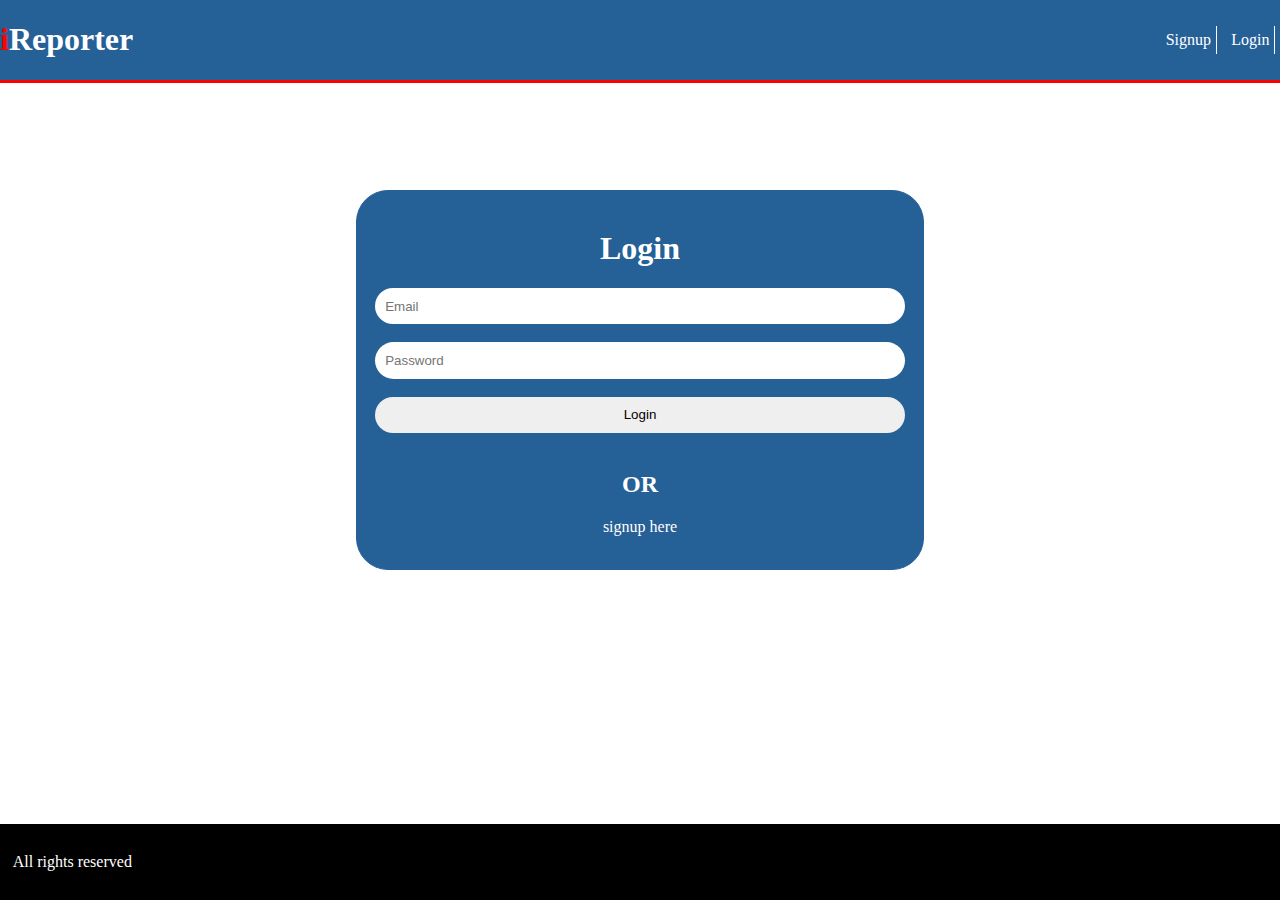
==== UI/index.html @ b7cf2687 "[finishes #162111411] create login page" ====
<html>
    <head>
        <title>login</title>
        <link rel="stylesheet" href="static/css/main.css">
    </head>
    <body>
        <div class="main-content">
            <header>
                <div class="header-content">
                    <a href="index.html">Login</a>
                    <a href="signup.html">Signup</a>
                    <h1><span class="letterI">i</span>Reporter</h1>
                </div>
            </header>
            <div class="content">
                <form>
                    <div class="form-content">
                        <h1>Login</h1>
                        <input type="text" placeholder="Email"><br>
                        <input type="password" placeholder="Password"><br>
                        <a href="createflag.html"><input type="button" value="Login"></a><br>
                        <span class="login-text"><h2>OR</h2>
                        <p><a href="signup.html">signup here</p></a></span>
                    </div>
                </form>
            </div>
            <footer>
                <p>All rights reserved</p>
            </footer>
        </div>
    </body>
</html>
---- UI/static/css/main.css ----
header{
    left: 0;
    top: 0;
    position: fixed;
    width: 100%;
    background-color: rgb(37, 96, 151);
    border-bottom: 3px solid red;
}
header h1{
    color: white;
}
header a{
    text-decoration: none;
    float: right;
    color: white;
    margin: 0.3em;
    border-right: 1px solid white;
    padding: 0.3em;
}
.content{
    margin: 15%;
}
.letterI{
    color: red;
}
.form-content h1{
    text-align: center;
    color: white;
}
.form-content{
    background-color: rgb(37, 96, 151);
    border: 1px solid rgb(37, 96, 151);
    border-radius: 2em;
    margin-left: auto;
    margin-right: auto;
    padding: 2%;
    width: 60%;
}
.form-content input{
    border: 0px;
    border-radius: 2em;
    display: block;
    width: 100%;
    padding: 2%;
}
.login-text{
    text-align: center;
    color: white;
}
.login-text a{
    text-decoration: none;
    color: white;
}
.form-content a{
    text-decoration: none;
}
footer{
    left: 0;
    bottom: 0;
    position: fixed;
    width: 100%;
    background-color: black;
    color: white;
    padding: 1%;
}
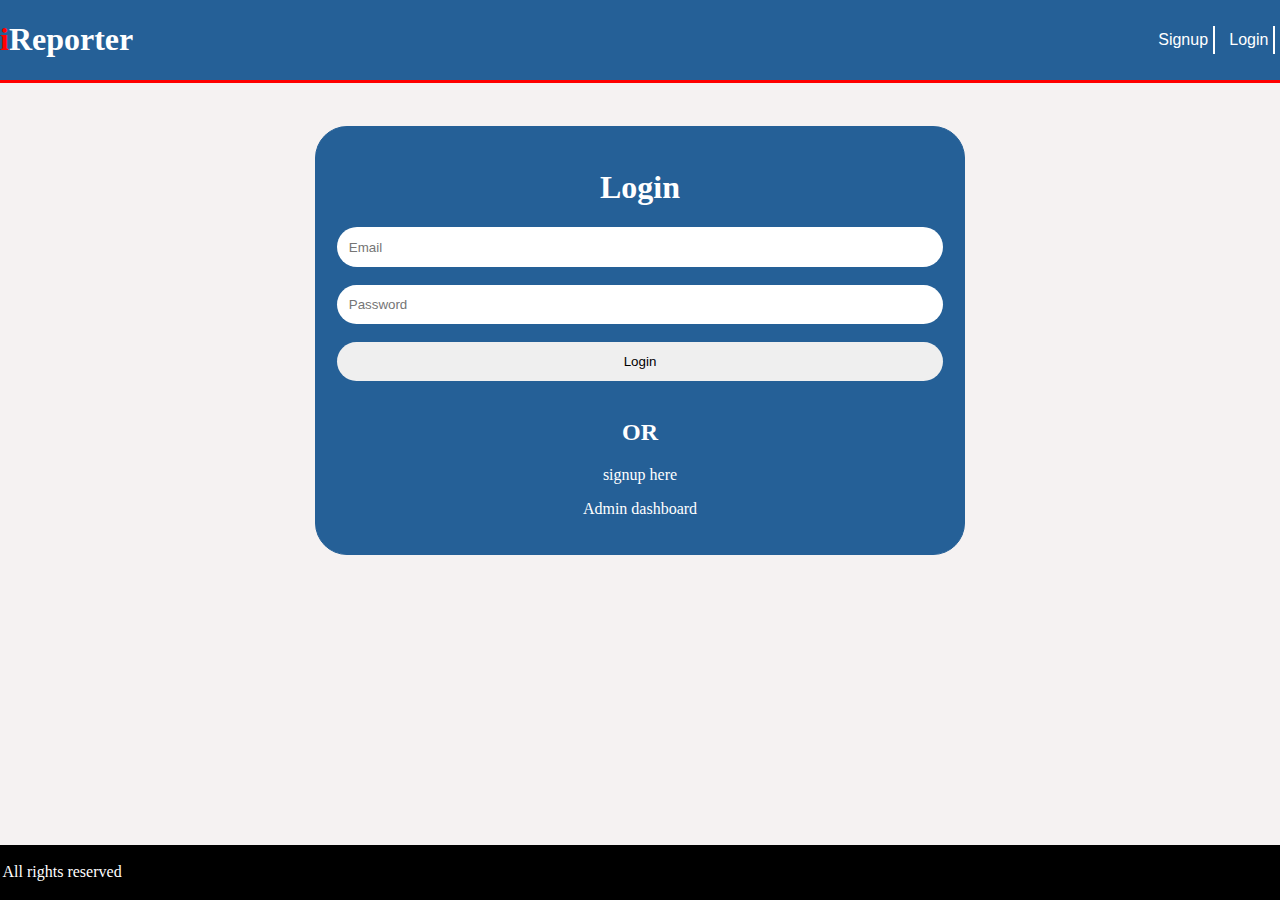
==== commit ef872f86: "[finishes #162165129] create detail page" ====
--- a/UI/index.html
+++ b/UI/index.html
@@ -20,7 +20,9 @@
                         <input type="password" placeholder="Password"><br>
                         <a href="createflag.html"><input type="button" value="Login"></a><br>
                         <span class="login-text"><h2>OR</h2>
-                        <p><a href="signup.html">signup here</p></a></span>
+                            <p><a href="signup.html">signup here</p></a>
+                            <p><a href="adminviewrecords.html">Admin dashboard</p></a>
+                        </span>
                     </div>
                 </form>
             </div>
--- a/UI/static/css/main.css
+++ b/UI/static/css/main.css
@@ -6,27 +6,38 @@
     background-color: rgb(37, 96, 151);
     border-bottom: 3px solid red;
 }
+
 header h1{
     color: white;
 }
+
 header a{
     text-decoration: none;
     float: right;
     color: white;
     margin: 0.3em;
-    border-right: 1px solid white;
+    border-right: 2px solid white;
     padding: 0.3em;
+    font-family: 'Gill Sans', 'Gill Sans MT', Calibri, 'Trebuchet MS', sans-serif;
 }
+
+body{
+    background: rgb(245, 242, 242);
+}
+
 .content{
-    margin: 15%;
+    margin: 10%;
 }
+
 .letterI{
     color: red;
 }
+
 .form-content h1{
     text-align: center;
     color: white;
 }
+
 .form-content{
     background-color: rgb(37, 96, 151);
     border: 1px solid rgb(37, 96, 151);
@@ -36,6 +47,7 @@
     padding: 2%;
     width: 60%;
 }
+
 .form-content input{
     border: 0px;
     border-radius: 2em;
@@ -43,17 +55,106 @@
     width: 100%;
     padding: 2%;
 }
+
 .login-text{
     text-align: center;
     color: white;
 }
+
 .login-text a{
     text-decoration: none;
     color: white;
 }
+
 .form-content a{
     text-decoration: none;
 }
+
+.pages-content{
+    margin: 15%;
+}
+
+.redflag-content{
+    display: grid;
+    grid-template-columns: auto auto;
+    grid-gap: 3%;
+    border: 0px;
+    background: white;
+    padding: 5%;
+    margin: 2%;
+}
+
+.redflag-content input{
+    width: 90%;
+    border: 2px solid rgb(37, 96, 151);
+    border-radius: 2em;
+    padding: 1%;
+}
+
+.redflag-content textarea{
+    width: 90%;
+    border: 2px solid rgb(37, 96, 151);
+}
+
+.image-upload input{
+    width: 40%;
+}
+.buttons input{
+    background: rgb(37, 96, 151); 
+    color: white;
+}
+
+.sub input{
+    width: 30%;
+}
+
+.view-buttons input{
+    border: none;
+    width: 40%;
+    float: right;
+    margin: 0.2em;
+}
+
+.delete input{
+    background: red;
+    color: white;
+}
+
+.primary-button input{
+    background: rgb(37, 96, 151);
+    color: white;
+}
+
+.redflag-content h1{
+    color: rgb(37, 96, 151);
+}
+
+.label{
+    font-weight: bold;
+    color: rgb(37, 96, 151);
+}
+
+item2 a{
+    text-decoration: none;
+}
+
+.detail-content{
+    border: 0px;
+    background: white;
+    padding: 5%;
+    margin: 2%;
+}
+
+.detail-content img{
+    float: left;
+    margin: 0.5em;
+}
+
+.lat-long-input input{
+    width: 40%;
+    margin: 0.5%;
+}
+
 footer{
     left: 0;
     bottom: 0;
@@ -61,7 +162,7 @@
     width: 100%;
     background-color: black;
     color: white;
-    padding: 1%;
+    padding: 0.2%;
 }
 
 
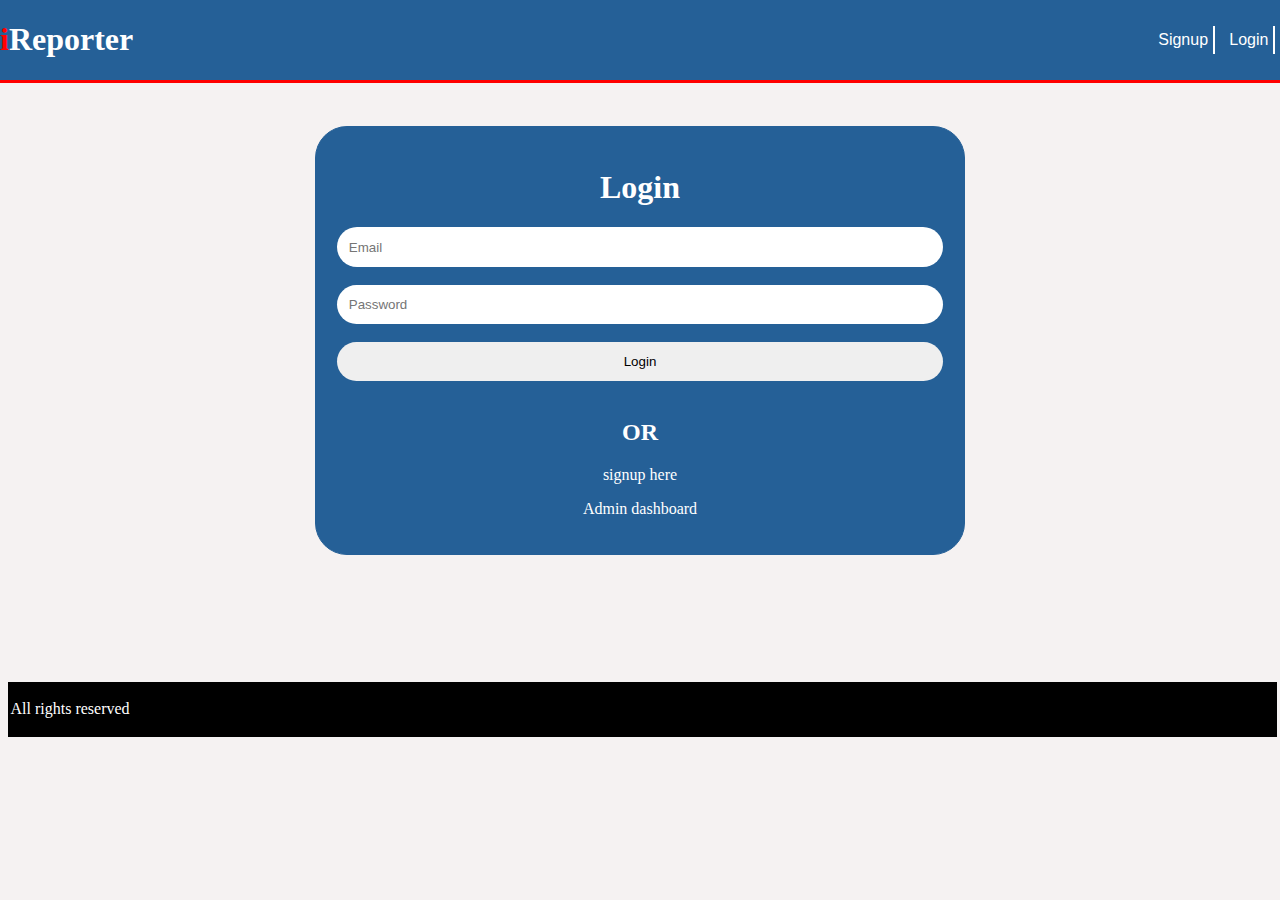
==== commit 7cbaf307: "[delivers #162165129] add responsiveness" ====
--- a/UI/index.html
+++ b/UI/index.html
@@ -2,13 +2,18 @@
     <head>
         <title>login</title>
         <link rel="stylesheet" href="static/css/main.css">
+        <link rel="stylesheet" href="https://cdnjs.cloudflare.com/ajax/libs/font-awesome/4.7.0/css/font-awesome.min.css">
+        <script type="text/javascript" src="static/js/main.js"></script>
     </head>
     <body>
         <div class="main-content">
             <header>
-                <div class="header-content">
+                <div class="header-content" id="header-nav">
                     <a href="index.html">Login</a>
                     <a href="signup.html">Signup</a>
+                    <a href="javascript:void(0);" class="icon" onclick="togle()">
+                        <i class="fa fa-bars"></i>
+                    </a>
                     <h1><span class="letterI">i</span>Reporter</h1>
                 </div>
             </header>
--- a/UI/static/css/main.css
+++ b/UI/static/css/main.css
@@ -71,7 +71,7 @@
 }
 
 .pages-content{
-    margin: 15%;
+    margin-top: 10%;
 }
 
 .redflag-content{
@@ -85,14 +85,14 @@
 }
 
 .redflag-content input{
-    width: 90%;
+    width: 100%;
     border: 2px solid rgb(37, 96, 151);
     border-radius: 2em;
     padding: 1%;
 }
 
 .redflag-content textarea{
-    width: 90%;
+    width: 100%;
     border: 2px solid rgb(37, 96, 151);
 }
 
@@ -158,11 +158,68 @@
 footer{
     left: 0;
     bottom: 0;
-    position: fixed;
     width: 100%;
     background-color: black;
     color: white;
     padding: 0.2%;
 }
 
-
+.header-content .icon {
+    display: none;
+}
+@media only screen and (max-width: 600px) {
+    
+    .content{
+        padding-top: 20%;
+    }
+    .redflag-content input{
+        display: block;
+        margin: 0.5em;
+        width: 100%;
+    }
+
+    .redflag-content textarea{
+        width: 100%;
+    }
+
+    .redflag-content{
+        display: grid;
+        grid-template-columns: auto;
+        grid-gap: 3%;
+        border: 0px;
+        background: white;
+        padding: 10%;
+        margin: 3%;
+    }
+
+    .pages-content{
+        margin-top: 25%;
+    }
+
+    .header-content a {display: none;}
+
+    .header-content a.icon {
+    float: right;
+    display: block;
+  }
+  
+  footer{
+    margin-top: 20%;
+}
+  
+}
+
+@media only screen and (max-width: 600px) {
+    .header-content.responsive {position: relative;}
+    .header-content.responsive a.icon {
+      position: absolute;
+      right: 0;
+      top: 0;
+    }
+    .header-content.responsive a {
+      float: none;
+      display: block;
+      text-align: left;
+    }
+  }
+
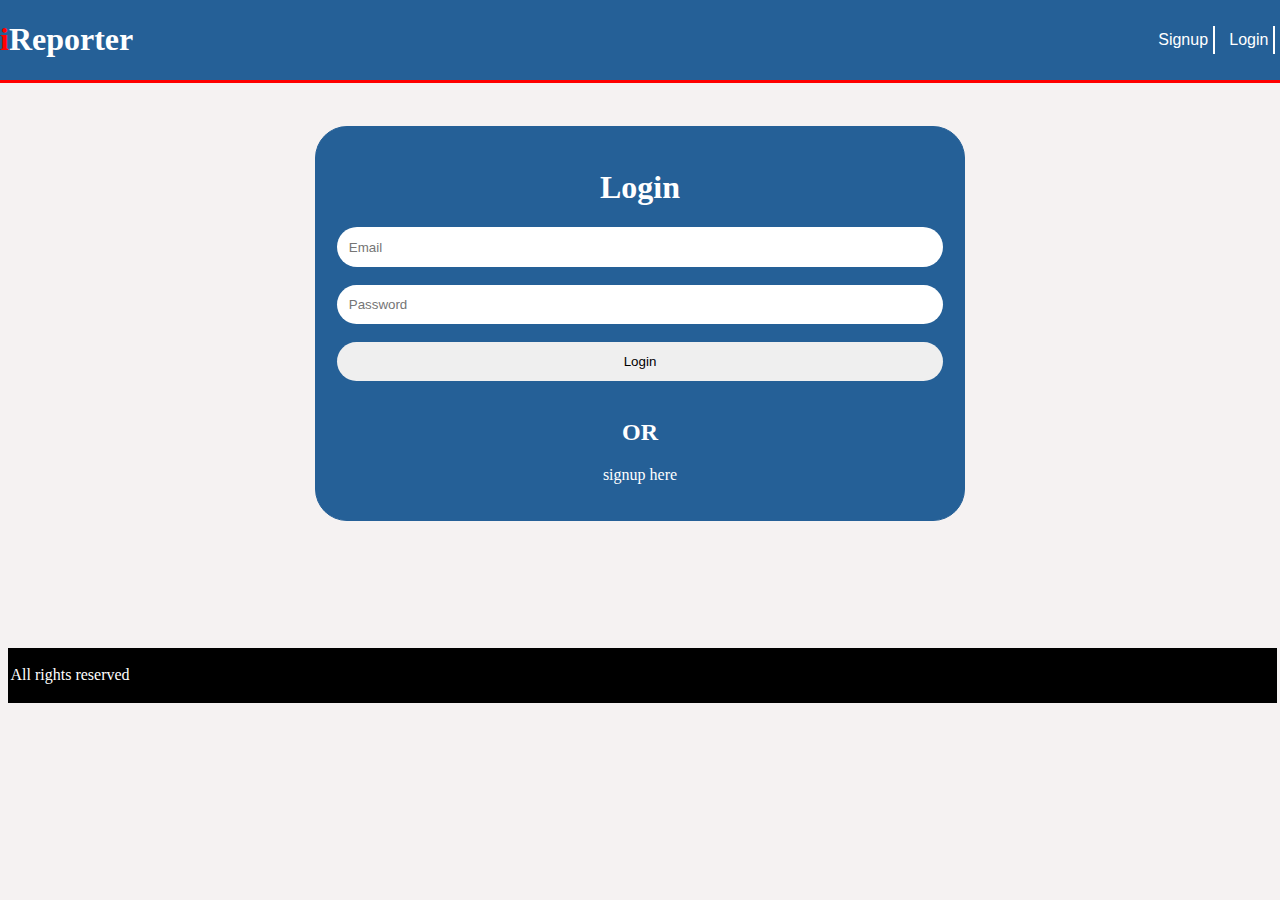
==== commit b862ff02: "add login function in js" ====
--- a/UI/index.html
+++ b/UI/index.html
@@ -21,12 +21,11 @@
                 <form>
                     <div class="form-content">
                         <h1>Login</h1>
-                        <input type="text" placeholder="Email"><br>
-                        <input type="password" placeholder="Password"><br>
-                        <a href="createflag.html"><input type="button" value="Login"></a><br>
+                        <input type="text" placeholder="Email" name="email" id="email"><br>
+                        <input type="password" placeholder="Password" name="password" id="password"><br>
+                        <a href="#"><input type="button" value="Login" id="submit" onclick="login()"></a><br>
                         <span class="login-text"><h2>OR</h2>
                             <p><a href="signup.html">signup here</p></a>
-                            <p><a href="adminviewrecords.html">Admin dashboard</p></a>
                         </span>
                     </div>
                 </form>
--- a/UI/static/css/main.css
+++ b/UI/static/css/main.css
@@ -91,6 +91,13 @@
     padding: 1%;
 }
 
+.redflag-content select{
+    width: 100%;
+    border: 2px solid rgb(37, 96, 151);
+    border-radius: 2em;
+    padding: 1%;
+}
+
 .redflag-content textarea{
     width: 100%;
     border: 2px solid rgb(37, 96, 151);
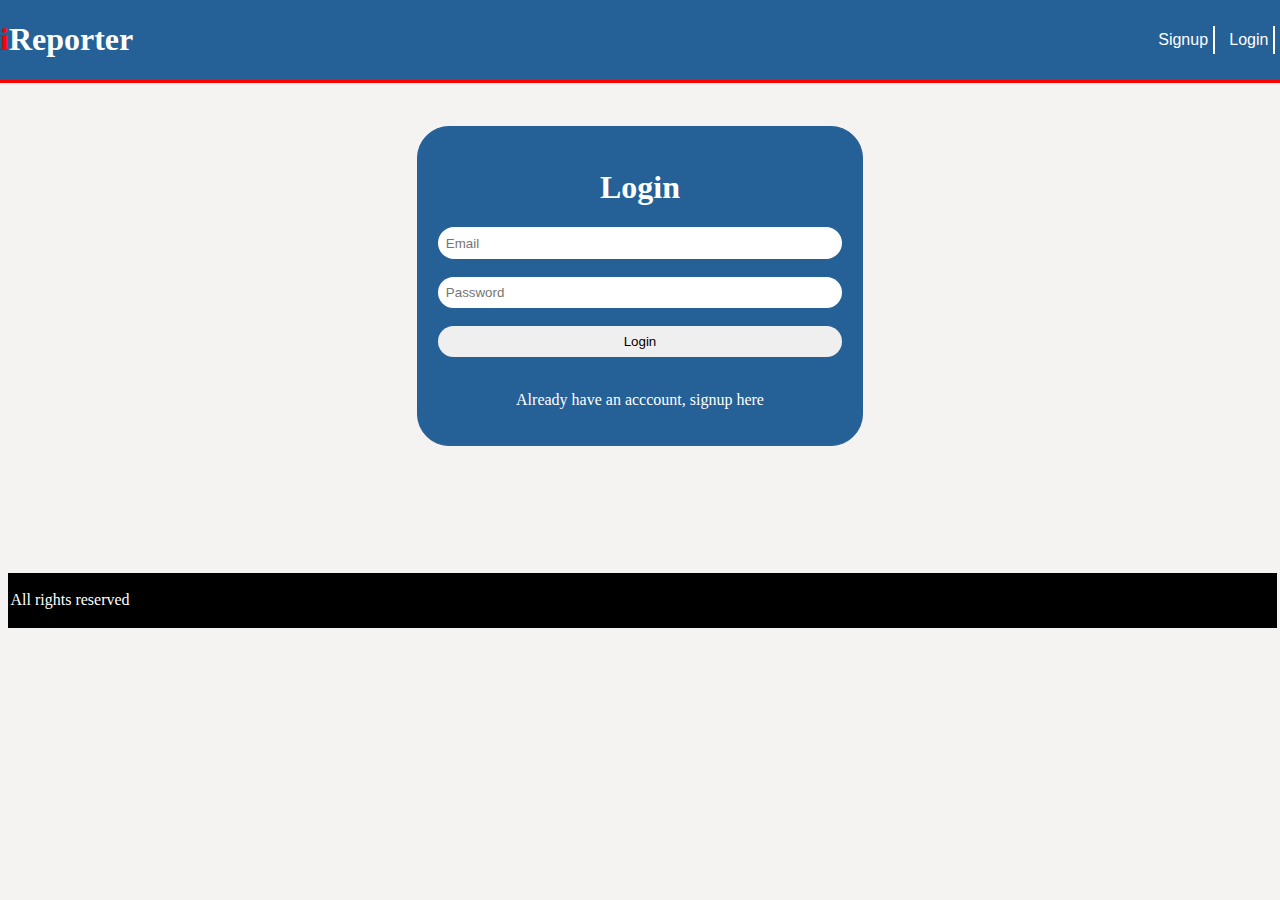
==== commit b74bf572: "remove font awesome library" ====
--- a/UI/index.html
+++ b/UI/index.html
@@ -2,7 +2,6 @@
     <head>
         <title>login</title>
         <link rel="stylesheet" href="static/css/main.css">
-        <link rel="stylesheet" href="https://cdnjs.cloudflare.com/ajax/libs/font-awesome/4.7.0/css/font-awesome.min.css">
         <script type="text/javascript" src="static/js/main.js"></script>
     </head>
     <body>
@@ -24,8 +23,8 @@
                         <input type="text" placeholder="Email" name="email" id="email"><br>
                         <input type="password" placeholder="Password" name="password" id="password"><br>
                         <a href="#"><input type="button" value="Login" id="submit" onclick="login()"></a><br>
-                        <span class="login-text"><h2>OR</h2>
-                            <p><a href="signup.html">signup here</p></a>
+                        <span class="login-text">
+                            <p>Already have an acccount, <a href="signup.html">signup here</p></a>
                         </span>
                     </div>
                 </form>
--- a/UI/static/css/main.css
+++ b/UI/static/css/main.css
@@ -45,7 +45,7 @@
     margin-left: auto;
     margin-right: auto;
     padding: 2%;
-    width: 60%;
+    width: 40%;
 }
 
 .form-content input{
